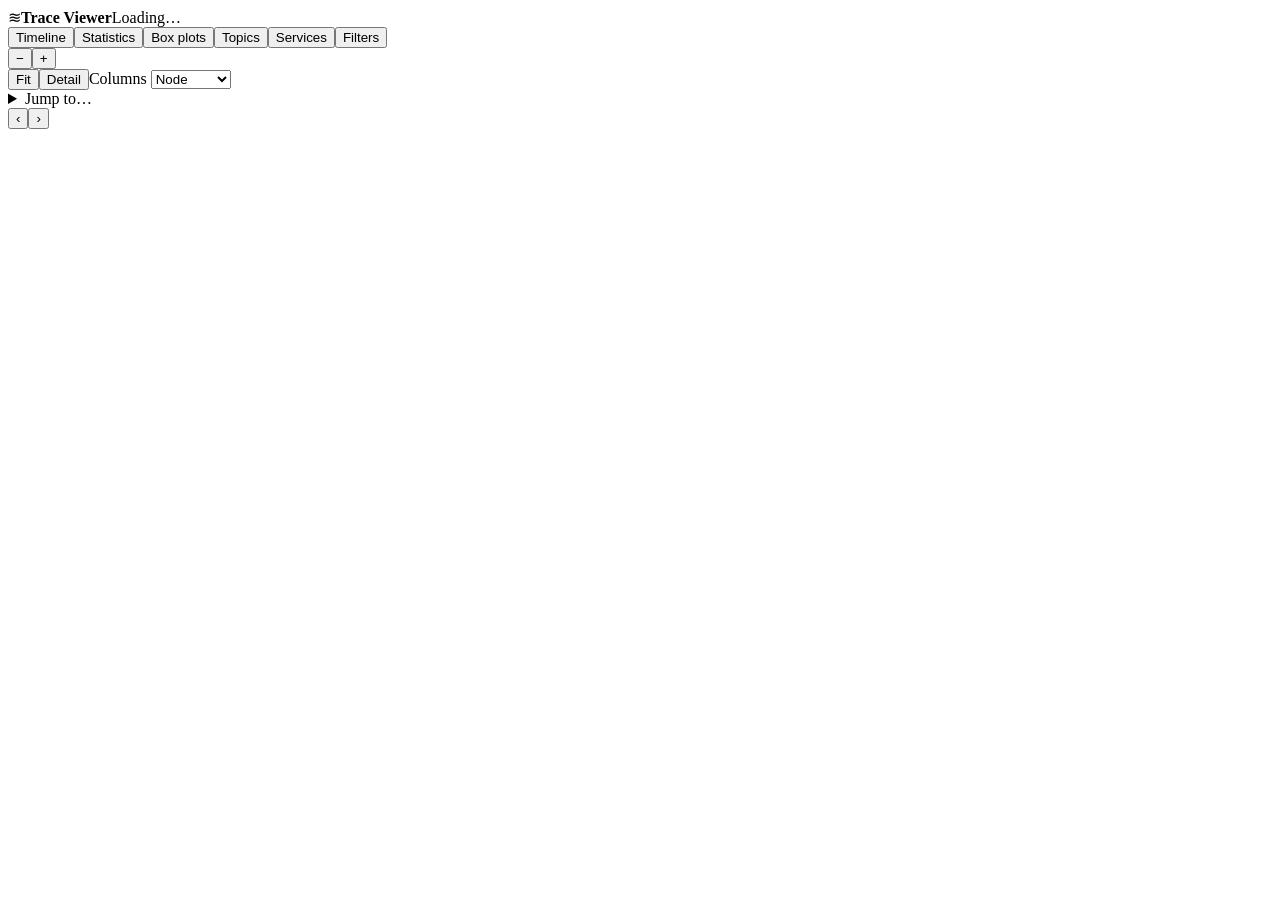
==== ros2_trace_viewer/static/index.html @ d6f1facc "add first prototype" ====
<!doctype html>
<html lang="en"><head><meta charset="UTF-8"><meta name="viewport" content="width=device-width,initial-scale=1"><title>ROS 2 Trace Viewer</title><link rel="stylesheet" href="/static/style.css"></head>
<body>
<header><div class="brand"><span class="brand-icon">≋</span><strong>Trace Viewer</strong><span id="trace-summary">Loading…</span></div><div class="header-actions"><span id="activity" role="status"></span></div></header>
<div id="error" role="alert" hidden></div>
<div class="workspace">

<main><div class="topbar"><nav aria-label="Views"><button class="tab active" id="timeline-tab">Timeline</button><button class="tab" id="statistics-tab">Statistics</button><button class="tab" id="boxplots-tab">Box plots</button><button class="tab" id="topics-tab">Topics</button><button class="tab" id="services-tab">Services</button><button class="tab" id="toggle-filters">Filters <span id="filter-count"></span></button></nav>
</div>
<section id="timeline-view" class="view"><div class="toolbar"><div class="zoom"><button id="zoom-out" title="Zoom out">−</button><span id="zoom-label"></span><button id="zoom-in" title="Zoom in">+</button></div><button id="fit">Fit</button><button id="reset-zoom" title="Fit the selected callback, or show individual callbacks">Detail</button><label class="group-control">Columns <select id="grouping" aria-label="Timeline grouping"><option value="node">Node</option><option value="process">Process</option><option value="thread">Thread</option><option value="topic">Topic</option><option value="service">Service</option><option value="cpu">CPU core</option></select></label>
<details class="jump-settings"><summary>Jump to…</summary><div><input id="jump-time" type="number" min="0" step="any" placeholder="Seconds" aria-label="Jump to seconds"><button id="jump">Go</button></div></details>
<span id="publish-legend" class="publish-legend" title="Publish ticks appear when callback bars are at least 12 pixels tall. Hover or click for node and topic." hidden>─ Publish (zoom in)</span><div class="lane-nav"><button id="lanes-prev" title="Previous columns">‹</button><span id="lane-page"></span><button id="lanes-next" title="Next columns">›</button></div></div>
<div id="timeline-message" class="message" hidden></div><div class="timeline-layout"><div id="timeline-panel"><div id="lane-head"></div><div id="timeline-scroll"><canvas id="timeline" aria-label="Vertical callback timeline"></canvas><div id="spacer"></div></div></div><canvas id="overview" title="Drag to navigate the recording" aria-label="Trace navigation"></canvas></div><div class="footer"><span id="viewport-label"></span></div></section>
<section id="statistics-view" class="view" hidden><div class="stats-tools"><label>Compare <select id="stats-level"><option value="callback">Callbacks</option><option value="node">Nodes</option><option value="process">Processes</option></select></label><label class="check-label"><input type="checkbox" id="detailed-metrics"> Detailed metrics</label></div>
<div id="stats-summary"></div><div class="table-scroll"><table id="stats-table"><thead></thead><tbody></tbody></table></div><div class="pagination"><button id="stats-prev">‹</button><span id="stats-page"></span><button id="stats-next">›</button></div>
<details id="extra-charts"><summary>Duration charts</summary><div class="charts"><figure><figcaption>Duration distribution</figcaption><canvas id="histogram" aria-label="Callback duration distribution"></canvas></figure><figure><figcaption>Duration over time</figcaption><canvas id="duration-chart" aria-label="Callback durations over time"></canvas></figure><figure class="wide"><figcaption>Longest accumulated duration</figcaption><div id="top-callbacks"></div></figure></div></details>
<details class="explanation"><summary>How are these values calculated?</summary><p>Durations are summed across full executions inside the selected interval. Share compares that sum with all selected callback durations. Overlapping callbacks can run simultaneously; these values describe wall-clock callback durations, not CPU use. Boundary-crossing executions are excluded from aggregates.</p></details></section>
<section id="boxplots-view" class="view" hidden>
<div class="boxplot-toolbar"><div class="zoom"><button id="boxplot-zoom-out" title="Zoom out">−</button><span id="boxplot-zoom-label">100%</span><button id="boxplot-zoom-in" title="Widen box plots">+</button></div><button id="boxplot-fit">Fit</button><label>Sort <select id="boxplot-sort"><option value="median_ns">Median</option><option value="max_ns">Maximum</option><option value="total_ns">Total duration</option><option value="name">Name</option></select></label><label>Scale <select id="boxplot-scale"><option value="linear">Linear</option><option value="log">Logarithmic</option></select></label><span class="boxplot-legend" title="Box: 25th–75th percentiles. Line: median. Whiskers: observed values within 1.5 IQR. Dots: outliers. Logarithmic scale uses log(1 + duration in ns), including zero.">Box 25–75% · line median · dots outliers</span></div>
<div id="boxplot-summary" class="boxplot-summary" role="status"></div><input id="boxplot-pan" class="boxplot-pan" type="range" min="0" max="1000" value="0" aria-label="Box plot horizontal position" title="Pan the duration axis. You can also drag a plot." hidden>
<div class="boxplot-scroll"><div id="boxplot-axis-row" class="boxplot-axis"><span>Duration</span><canvas id="boxplot-axis" aria-label="Shared callback duration axis"></canvas></div><div id="boxplot-rows"></div><p id="boxplot-empty" class="muted" hidden>No callbacks in this selection.</p></div>
<div class="pagination"><button id="boxplot-prev" aria-label="Previous callbacks">‹</button><span id="boxplot-page"></span><button id="boxplot-next" aria-label="Next callbacks">›</button></div>
</section>
<section id="topics-view" class="view" hidden><div class="resource-toolbar"><span id="topics-summary"></span><button id="topics-timeline">Timeline</button></div><div class="table-scroll topics-scroll"><table id="topics-table"><thead><tr><th>Topic</th><th>Publishes</th><th>Receives</th><th>Rate</th><th title="Recorded same-topic endpoints; individual delivery and QoS compatibility are not verified.">Publishers</th><th title="Recorded same-topic endpoints; individual delivery and QoS compatibility are not verified.">Subscribers</th></tr></thead><tbody></tbody></table></div><div class="pagination"><button id="topics-prev" aria-label="Previous topics">‹</button><span id="topics-page"></span><button id="topics-next" aria-label="Next topics">›</button></div></section>
<section id="services-view" class="view" hidden><div class="resource-toolbar"><span id="services-summary"></span><button id="services-timeline">Timeline</button></div><div class="table-scroll topics-scroll"><table id="services-table"><thead><tr><th>Service</th><th title="Recorded server callback executions">Callbacks</th><th>Mean duration</th><th>Total duration</th><th>Servers</th><th>Clients</th></tr></thead><tbody></tbody></table></div><div class="pagination"><button id="services-prev" aria-label="Previous services">‹</button><span id="services-page"></span><button id="services-next" aria-label="Next services">›</button></div></section>
<section id="filters-view" class="view" hidden>
<div class="filter-toolbar"><input id="search" type="search" placeholder="Search callbacks…" aria-label="Search callbacks"><button id="select-all">All</button><button id="clear">None</button></div>
<div class="filter-modes" role="group" aria-label="Filter category"><button id="filter-callbacks" class="active">Callbacks</button><button id="filter-topics">Topics</button><button id="filter-services">Services</button><button id="filter-options">Options</button></div>
<div class="filter-grid"><div id="callback-filter-tree" class="callback-card"><div id="tree" class="tree" aria-label="Callback filters"></div></div>
<div id="topic-filter-panel" class="resource-filter" hidden><label class="check-label resource-columns"><input id="topic-columns" type="checkbox"> Topic columns</label><div id="topics" class="resource-choices"></div></div>
<div id="service-filter-panel" class="resource-filter" hidden><label class="check-label resource-columns"><input id="service-columns" type="checkbox"> Service columns</label><div id="services" class="resource-choices"></div></div>
<div id="filter-options-panel" class="filter-right" hidden><div class="filter-card"><h2>Time range</h2><div id="interval-settings"><div class="pair"><label>Start (seconds)<input id="range-start" type="number" min="0" step="any" value="0"></label><label>End (seconds)<input id="range-end" type="number" min="0" step="any"></label></div><div class="actions"><button id="visible-range">Use timeline range</button><button id="full-range">Entire recording</button></div><span id="interval-label" hidden></span></div><h2 class="spaced-heading">Duration</h2><div class="pair"><label>Minimum (ms)<input id="min-duration" type="number" min="0" step="any" placeholder="Any"></label><label>Maximum (ms)<input id="max-duration" type="number" min="0" step="any" placeholder="Any"></label></div></div>
<div class="filter-card"><h2>Callback type</h2><div id="types" class="choice-list"></div></div><div class="filter-card"><h2>Threads</h2><div id="threads" class="choice-list"></div></div><div id="cpu-filter-card" class="filter-card"><h2>CPU cores</h2><div id="cpus" class="choice-list"></div><p id="cpu-note" class="muted note"></p></div></div></div>
<div class="filter-page-actions"><button id="reset-filters">Reset all</button><div><button id="close-filters">Cancel</button><button id="apply-filters" class="primary">Apply filters</button></div></div></section>
</main>
<aside id="details" hidden><div class="drawer-heading"><h2>Callback</h2><button id="close-details" aria-label="Close callback details">×</button></div><div id="selection"></div><div id="capabilities" hidden></div></aside>
</div><div id="tooltip" role="tooltip" hidden></div><script type="module" src="/static/app.js"></script></body></html>
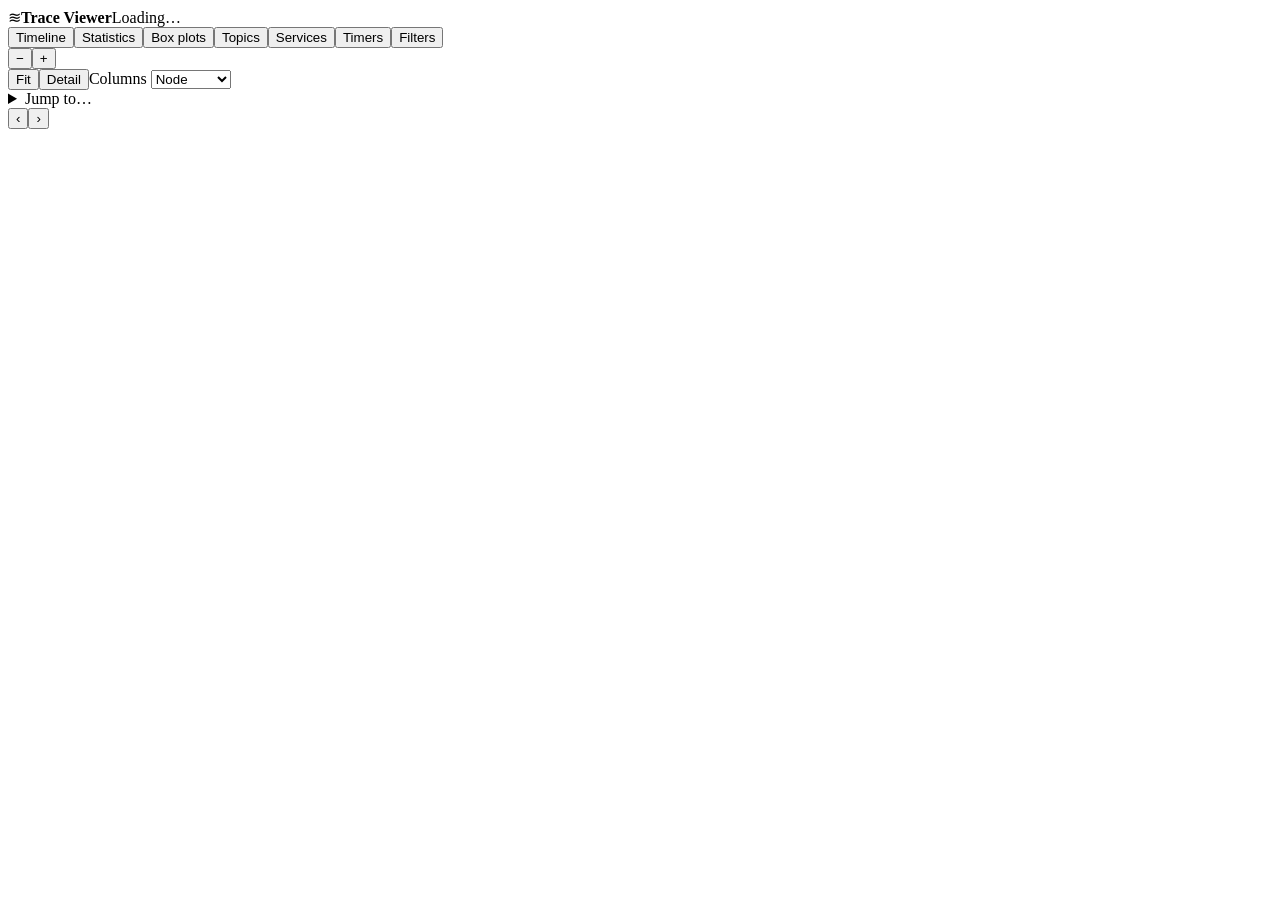
==== commit 9b370162: "feat: unify callback labels and add a Timers view Use node and optional topic or service names above" ====
--- a/ros2_trace_viewer/static/index.html
+++ b/ros2_trace_viewer/static/index.html
@@ -5,7 +5,7 @@
 <div id="error" role="alert" hidden></div>
 <div class="workspace">
 
-<main><div class="topbar"><nav aria-label="Views"><button class="tab active" id="timeline-tab">Timeline</button><button class="tab" id="statistics-tab">Statistics</button><button class="tab" id="boxplots-tab">Box plots</button><button class="tab" id="topics-tab">Topics</button><button class="tab" id="services-tab">Services</button><button class="tab" id="toggle-filters">Filters <span id="filter-count"></span></button></nav>
+<main><div class="topbar"><nav aria-label="Views"><button class="tab active" id="timeline-tab">Timeline</button><button class="tab" id="statistics-tab">Statistics</button><button class="tab" id="boxplots-tab">Box plots</button><button class="tab" id="topics-tab">Topics</button><button class="tab" id="services-tab">Services</button><button class="tab" id="timers-tab">Timers</button><button class="tab" id="toggle-filters">Filters <span id="filter-count"></span></button></nav>
 </div>
 <section id="timeline-view" class="view"><div class="toolbar"><div class="zoom"><button id="zoom-out" title="Zoom out">−</button><span id="zoom-label"></span><button id="zoom-in" title="Zoom in">+</button></div><button id="fit">Fit</button><button id="reset-zoom" title="Fit the selected callback, or show individual callbacks">Detail</button><label class="group-control">Columns <select id="grouping" aria-label="Timeline grouping"><option value="node">Node</option><option value="process">Process</option><option value="thread">Thread</option><option value="topic">Topic</option><option value="service">Service</option><option value="cpu">CPU core</option></select></label>
 <details class="jump-settings"><summary>Jump to…</summary><div><input id="jump-time" type="number" min="0" step="any" placeholder="Seconds" aria-label="Jump to seconds"><button id="jump">Go</button></div></details>
@@ -23,12 +23,13 @@
 </section>
 <section id="topics-view" class="view" hidden><div class="resource-toolbar"><span id="topics-summary"></span><button id="topics-timeline">Timeline</button></div><div class="table-scroll topics-scroll"><table id="topics-table"><thead><tr><th>Topic</th><th>Publishes</th><th>Receives</th><th>Rate</th><th title="Recorded same-topic endpoints; individual delivery and QoS compatibility are not verified.">Publishers</th><th title="Recorded same-topic endpoints; individual delivery and QoS compatibility are not verified.">Subscribers</th></tr></thead><tbody></tbody></table></div><div class="pagination"><button id="topics-prev" aria-label="Previous topics">‹</button><span id="topics-page"></span><button id="topics-next" aria-label="Next topics">›</button></div></section>
 <section id="services-view" class="view" hidden><div class="resource-toolbar"><span id="services-summary"></span><button id="services-timeline">Timeline</button></div><div class="table-scroll topics-scroll"><table id="services-table"><thead><tr><th>Service</th><th title="Recorded server callback executions">Callbacks</th><th>Mean duration</th><th>Total duration</th><th>Servers</th><th>Clients</th></tr></thead><tbody></tbody></table></div><div class="pagination"><button id="services-prev" aria-label="Previous services">‹</button><span id="services-page"></span><button id="services-next" aria-label="Next services">›</button></div></section>
+<section id="timers-view" class="view" hidden><div class="resource-toolbar"><span id="timers-summary"></span><label>Sort <select id="timers-sort"><option value="total_ns">Total duration</option><option value="count">Executions</option><option value="mean_ns">Mean duration</option><option value="name">Node</option></select></label></div><div class="table-scroll timers-scroll"><table id="timers-table"><thead><tr><th>Timer</th><th title="Period from recorded timer initialization">Period</th><th>Executions</th><th>Mean duration</th><th>Total duration</th></tr></thead><tbody></tbody></table></div><div class="pagination"><button id="timers-prev" aria-label="Previous timers">‹</button><span id="timers-page"></span><button id="timers-next" aria-label="Next timers">›</button></div></section>
 <section id="filters-view" class="view" hidden>
 <div class="filter-toolbar"><input id="search" type="search" placeholder="Search callbacks…" aria-label="Search callbacks"><button id="select-all">All</button><button id="clear">None</button></div>
 <div class="filter-modes" role="group" aria-label="Filter category"><button id="filter-callbacks" class="active">Callbacks</button><button id="filter-topics">Topics</button><button id="filter-services">Services</button><button id="filter-options">Options</button></div>
 <div class="filter-grid"><div id="callback-filter-tree" class="callback-card"><div id="tree" class="tree" aria-label="Callback filters"></div></div>
 <div id="topic-filter-panel" class="resource-filter" hidden><label class="check-label resource-columns"><input id="topic-columns" type="checkbox"> Topic columns</label><div id="topics" class="resource-choices"></div></div>
-<div id="service-filter-panel" class="resource-filter" hidden><label class="check-label resource-columns"><input id="service-columns" type="checkbox"> Service columns</label><div id="services" class="resource-choices"></div></div>
+<div id="service-filter-panel" class="resource-filter" hidden><div class="resource-settings"><label class="check-label resource-columns"><input id="service-columns" type="checkbox"> Service columns</label><label class="check-label resource-columns" title="Hide parameter and type-description services under every namespace."><input id="hide-default-services" type="checkbox"> Hide default services</label></div><div id="services" class="resource-choices"></div></div>
 <div id="filter-options-panel" class="filter-right" hidden><div class="filter-card"><h2>Time range</h2><div id="interval-settings"><div class="pair"><label>Start (seconds)<input id="range-start" type="number" min="0" step="any" value="0"></label><label>End (seconds)<input id="range-end" type="number" min="0" step="any"></label></div><div class="actions"><button id="visible-range">Use timeline range</button><button id="full-range">Entire recording</button></div><span id="interval-label" hidden></span></div><h2 class="spaced-heading">Duration</h2><div class="pair"><label>Minimum (ms)<input id="min-duration" type="number" min="0" step="any" placeholder="Any"></label><label>Maximum (ms)<input id="max-duration" type="number" min="0" step="any" placeholder="Any"></label></div></div>
 <div class="filter-card"><h2>Callback type</h2><div id="types" class="choice-list"></div></div><div class="filter-card"><h2>Threads</h2><div id="threads" class="choice-list"></div></div><div id="cpu-filter-card" class="filter-card"><h2>CPU cores</h2><div id="cpus" class="choice-list"></div><p id="cpu-note" class="muted note"></p></div></div></div>
 <div class="filter-page-actions"><button id="reset-filters">Reset all</button><div><button id="close-filters">Cancel</button><button id="apply-filters" class="primary">Apply filters</button></div></div></section>
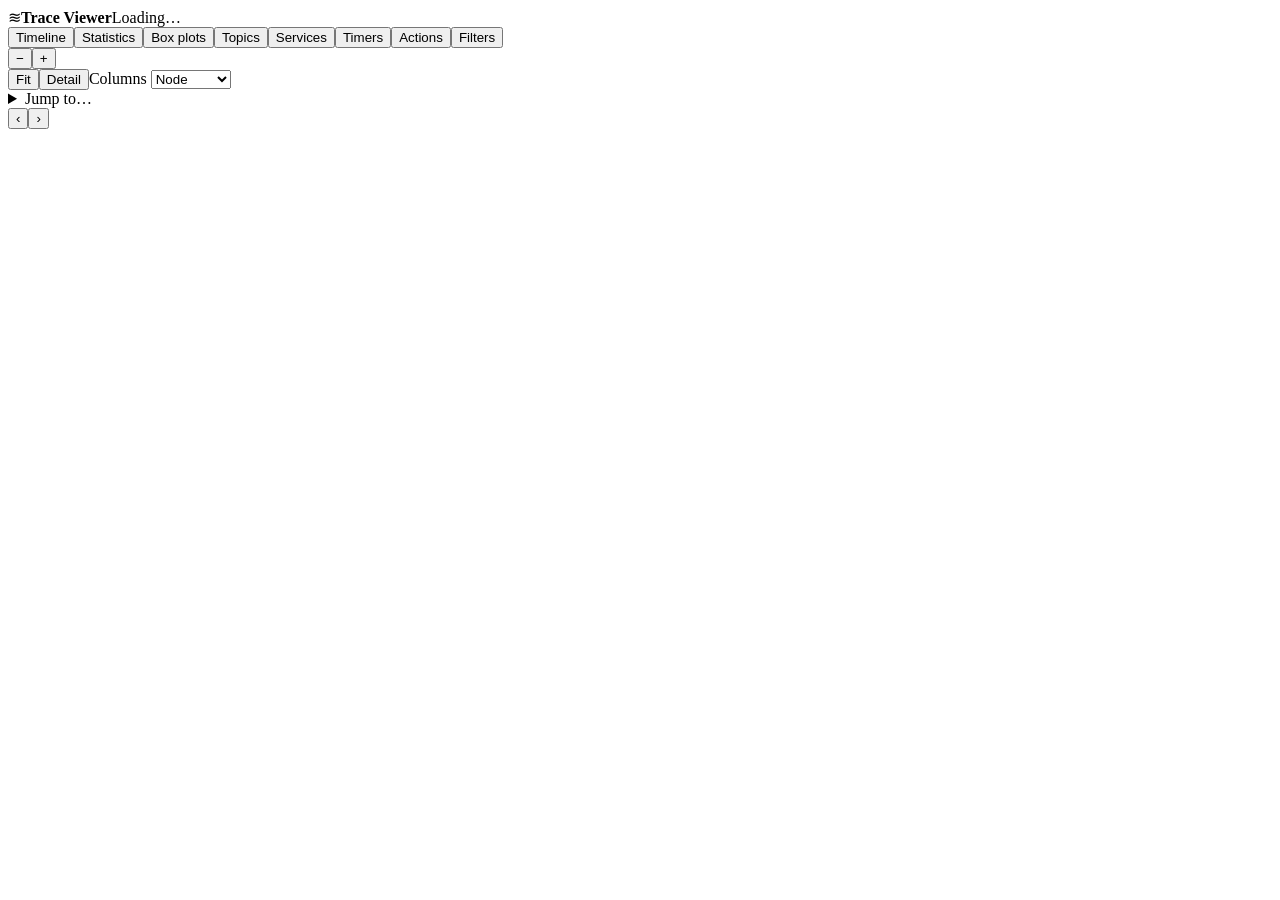
==== commit dfc8a1f3: "feat: add action transport discovery and an Actions view Group standard action services and feedback" ====
--- a/ros2_trace_viewer/static/index.html
+++ b/ros2_trace_viewer/static/index.html
@@ -5,7 +5,7 @@
 <div id="error" role="alert" hidden></div>
 <div class="workspace">
 
-<main><div class="topbar"><nav aria-label="Views"><button class="tab active" id="timeline-tab">Timeline</button><button class="tab" id="statistics-tab">Statistics</button><button class="tab" id="boxplots-tab">Box plots</button><button class="tab" id="topics-tab">Topics</button><button class="tab" id="services-tab">Services</button><button class="tab" id="timers-tab">Timers</button><button class="tab" id="toggle-filters">Filters <span id="filter-count"></span></button></nav>
+<main><div class="topbar"><nav aria-label="Views"><button class="tab active" id="timeline-tab">Timeline</button><button class="tab" id="statistics-tab">Statistics</button><button class="tab" id="boxplots-tab">Box plots</button><button class="tab" id="topics-tab">Topics</button><button class="tab" id="services-tab">Services</button><button class="tab" id="timers-tab">Timers</button><button class="tab" id="actions-tab">Actions</button><button class="tab" id="toggle-filters">Filters <span id="filter-count"></span></button></nav>
 </div>
 <section id="timeline-view" class="view"><div class="toolbar"><div class="zoom"><button id="zoom-out" title="Zoom out">−</button><span id="zoom-label"></span><button id="zoom-in" title="Zoom in">+</button></div><button id="fit">Fit</button><button id="reset-zoom" title="Fit the selected callback, or show individual callbacks">Detail</button><label class="group-control">Columns <select id="grouping" aria-label="Timeline grouping"><option value="node">Node</option><option value="process">Process</option><option value="thread">Thread</option><option value="topic">Topic</option><option value="service">Service</option><option value="cpu">CPU core</option></select></label>
 <details class="jump-settings"><summary>Jump to…</summary><div><input id="jump-time" type="number" min="0" step="any" placeholder="Seconds" aria-label="Jump to seconds"><button id="jump">Go</button></div></details>
@@ -24,6 +24,7 @@
 <section id="topics-view" class="view" hidden><div class="resource-toolbar"><span id="topics-summary"></span><button id="topics-timeline">Timeline</button></div><div class="table-scroll topics-scroll"><table id="topics-table"><thead><tr><th>Topic</th><th>Publishes</th><th>Receives</th><th>Rate</th><th title="Recorded same-topic endpoints; individual delivery and QoS compatibility are not verified.">Publishers</th><th title="Recorded same-topic endpoints; individual delivery and QoS compatibility are not verified.">Subscribers</th></tr></thead><tbody></tbody></table></div><div class="pagination"><button id="topics-prev" aria-label="Previous topics">‹</button><span id="topics-page"></span><button id="topics-next" aria-label="Next topics">›</button></div></section>
 <section id="services-view" class="view" hidden><div class="resource-toolbar"><span id="services-summary"></span><button id="services-timeline">Timeline</button></div><div class="table-scroll topics-scroll"><table id="services-table"><thead><tr><th>Service</th><th title="Recorded server callback executions">Callbacks</th><th>Mean duration</th><th>Total duration</th><th>Servers</th><th>Clients</th></tr></thead><tbody></tbody></table></div><div class="pagination"><button id="services-prev" aria-label="Previous services">‹</button><span id="services-page"></span><button id="services-next" aria-label="Next services">›</button></div></section>
 <section id="timers-view" class="view" hidden><div class="resource-toolbar"><span id="timers-summary"></span><label>Sort <select id="timers-sort"><option value="total_ns">Total duration</option><option value="count">Executions</option><option value="mean_ns">Mean duration</option><option value="name">Node</option></select></label></div><div class="table-scroll timers-scroll"><table id="timers-table"><thead><tr><th>Timer</th><th title="Period from recorded timer initialization">Period</th><th>Executions</th><th>Mean duration</th><th>Total duration</th></tr></thead><tbody></tbody></table></div><div class="pagination"><button id="timers-prev" aria-label="Previous timers">‹</button><span id="timers-page"></span><button id="timers-next" aria-label="Next timers">›</button></div></section>
+<section id="actions-view" class="view" hidden><div class="resource-toolbar"><span id="actions-summary"></span><span class="transport-badge" title="Grouped by standard /_action/ endpoint names. Goal IDs, outcomes and goal timing are not recorded.">Transport only</span></div><div class="table-scroll topics-scroll"><table id="actions-table"><thead><tr><th>Action</th><th>Feedback</th><th>Status</th><th>Servers</th><th>Clients</th></tr></thead><tbody></tbody></table></div><div class="pagination"><button id="actions-prev" aria-label="Previous actions">‹</button><span id="actions-page"></span><button id="actions-next" aria-label="Next actions">›</button></div></section>
 <section id="filters-view" class="view" hidden>
 <div class="filter-toolbar"><input id="search" type="search" placeholder="Search callbacks…" aria-label="Search callbacks"><button id="select-all">All</button><button id="clear">None</button></div>
 <div class="filter-modes" role="group" aria-label="Filter category"><button id="filter-callbacks" class="active">Callbacks</button><button id="filter-topics">Topics</button><button id="filter-services">Services</button><button id="filter-options">Options</button></div>
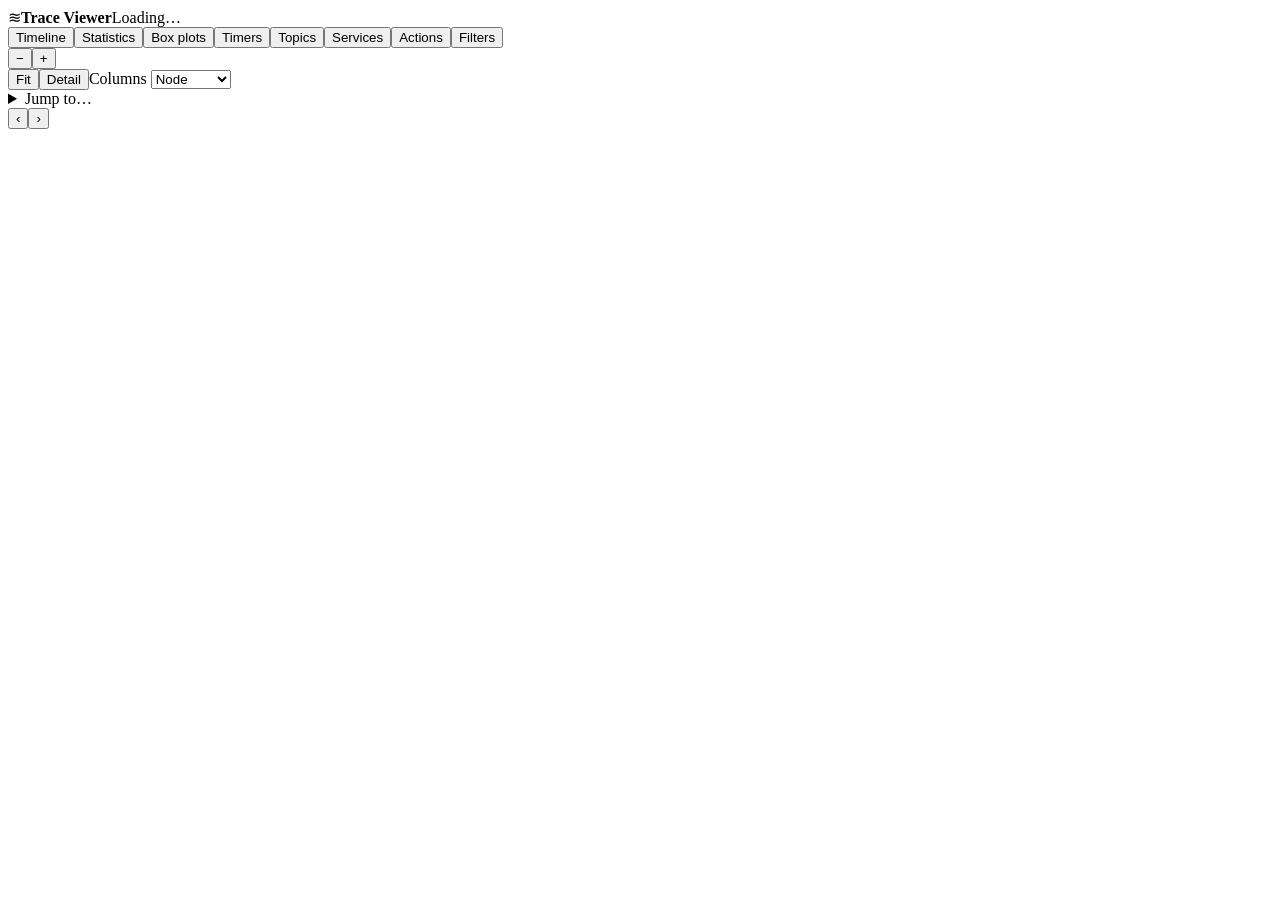
==== commit 8f451bf3: "feat: add action timelines and dedicated action filters Index callback/action associations and show " ====
--- a/ros2_trace_viewer/static/index.html
+++ b/ros2_trace_viewer/static/index.html
@@ -5,9 +5,9 @@
 <div id="error" role="alert" hidden></div>
 <div class="workspace">
 
-<main><div class="topbar"><nav aria-label="Views"><button class="tab active" id="timeline-tab">Timeline</button><button class="tab" id="statistics-tab">Statistics</button><button class="tab" id="boxplots-tab">Box plots</button><button class="tab" id="topics-tab">Topics</button><button class="tab" id="services-tab">Services</button><button class="tab" id="timers-tab">Timers</button><button class="tab" id="actions-tab">Actions</button><button class="tab" id="toggle-filters">Filters <span id="filter-count"></span></button></nav>
+<main><div class="topbar"><nav aria-label="Views"><button class="tab active" id="timeline-tab">Timeline</button><button class="tab" id="statistics-tab">Statistics</button><button class="tab" id="boxplots-tab">Box plots</button><button class="tab" id="timers-tab">Timers</button><button class="tab" id="topics-tab">Topics</button><button class="tab" id="services-tab">Services</button><button class="tab" id="actions-tab">Actions</button><button class="tab" id="toggle-filters">Filters <span id="filter-count"></span></button></nav>
 </div>
-<section id="timeline-view" class="view"><div class="toolbar"><div class="zoom"><button id="zoom-out" title="Zoom out">−</button><span id="zoom-label"></span><button id="zoom-in" title="Zoom in">+</button></div><button id="fit">Fit</button><button id="reset-zoom" title="Fit the selected callback, or show individual callbacks">Detail</button><label class="group-control">Columns <select id="grouping" aria-label="Timeline grouping"><option value="node">Node</option><option value="process">Process</option><option value="thread">Thread</option><option value="topic">Topic</option><option value="service">Service</option><option value="cpu">CPU core</option></select></label>
+<section id="timeline-view" class="view"><div class="toolbar"><div class="zoom"><button id="zoom-out" title="Zoom out">−</button><span id="zoom-label"></span><button id="zoom-in" title="Zoom in">+</button></div><button id="fit">Fit</button><button id="reset-zoom" title="Fit the selected callback, or show individual callbacks">Detail</button><label class="group-control">Columns <select id="grouping" aria-label="Timeline grouping"><option value="node">Node</option><option value="process">Process</option><option value="thread">Thread</option><option value="topic">Topic</option><option value="service">Service</option><option value="action">Action</option><option value="cpu">CPU core</option></select></label>
 <details class="jump-settings"><summary>Jump to…</summary><div><input id="jump-time" type="number" min="0" step="any" placeholder="Seconds" aria-label="Jump to seconds"><button id="jump">Go</button></div></details>
 <span id="publish-legend" class="publish-legend" title="Publish ticks appear when callback bars are at least 12 pixels tall. Hover or click for node and topic." hidden>─ Publish (zoom in)</span><div class="lane-nav"><button id="lanes-prev" title="Previous columns">‹</button><span id="lane-page"></span><button id="lanes-next" title="Next columns">›</button></div></div>
 <div id="timeline-message" class="message" hidden></div><div class="timeline-layout"><div id="timeline-panel"><div id="lane-head"></div><div id="timeline-scroll"><canvas id="timeline" aria-label="Vertical callback timeline"></canvas><div id="spacer"></div></div></div><canvas id="overview" title="Drag to navigate the recording" aria-label="Trace navigation"></canvas></div><div class="footer"><span id="viewport-label"></span></div></section>
@@ -24,13 +24,14 @@
 <section id="topics-view" class="view" hidden><div class="resource-toolbar"><span id="topics-summary"></span><button id="topics-timeline">Timeline</button></div><div class="table-scroll topics-scroll"><table id="topics-table"><thead><tr><th>Topic</th><th>Publishes</th><th>Receives</th><th>Rate</th><th title="Recorded same-topic endpoints; individual delivery and QoS compatibility are not verified.">Publishers</th><th title="Recorded same-topic endpoints; individual delivery and QoS compatibility are not verified.">Subscribers</th></tr></thead><tbody></tbody></table></div><div class="pagination"><button id="topics-prev" aria-label="Previous topics">‹</button><span id="topics-page"></span><button id="topics-next" aria-label="Next topics">›</button></div></section>
 <section id="services-view" class="view" hidden><div class="resource-toolbar"><span id="services-summary"></span><button id="services-timeline">Timeline</button></div><div class="table-scroll topics-scroll"><table id="services-table"><thead><tr><th>Service</th><th title="Recorded server callback executions">Callbacks</th><th>Mean duration</th><th>Total duration</th><th>Servers</th><th>Clients</th></tr></thead><tbody></tbody></table></div><div class="pagination"><button id="services-prev" aria-label="Previous services">‹</button><span id="services-page"></span><button id="services-next" aria-label="Next services">›</button></div></section>
 <section id="timers-view" class="view" hidden><div class="resource-toolbar"><span id="timers-summary"></span><label>Sort <select id="timers-sort"><option value="total_ns">Total duration</option><option value="count">Executions</option><option value="mean_ns">Mean duration</option><option value="name">Node</option></select></label></div><div class="table-scroll timers-scroll"><table id="timers-table"><thead><tr><th>Timer</th><th title="Period from recorded timer initialization">Period</th><th>Executions</th><th>Mean duration</th><th>Total duration</th></tr></thead><tbody></tbody></table></div><div class="pagination"><button id="timers-prev" aria-label="Previous timers">‹</button><span id="timers-page"></span><button id="timers-next" aria-label="Next timers">›</button></div></section>
-<section id="actions-view" class="view" hidden><div class="resource-toolbar"><span id="actions-summary"></span><span class="transport-badge" title="Grouped by standard /_action/ endpoint names. Goal IDs, outcomes and goal timing are not recorded.">Transport only</span></div><div class="table-scroll topics-scroll"><table id="actions-table"><thead><tr><th>Action</th><th>Feedback</th><th>Status</th><th>Servers</th><th>Clients</th></tr></thead><tbody></tbody></table></div><div class="pagination"><button id="actions-prev" aria-label="Previous actions">‹</button><span id="actions-page"></span><button id="actions-next" aria-label="Next actions">›</button></div></section>
+<section id="actions-view" class="view" hidden><div class="resource-toolbar"><span id="actions-summary"></span><button id="actions-timeline">Timeline</button></div><div class="table-scroll topics-scroll"><table id="actions-table"><thead><tr><th>Action</th><th>Feedback</th><th>Status</th><th>Servers</th><th>Clients</th></tr></thead><tbody></tbody></table></div><div class="pagination"><button id="actions-prev" aria-label="Previous actions">‹</button><span id="actions-page"></span><button id="actions-next" aria-label="Next actions">›</button></div></section>
 <section id="filters-view" class="view" hidden>
 <div class="filter-toolbar"><input id="search" type="search" placeholder="Search callbacks…" aria-label="Search callbacks"><button id="select-all">All</button><button id="clear">None</button></div>
-<div class="filter-modes" role="group" aria-label="Filter category"><button id="filter-callbacks" class="active">Callbacks</button><button id="filter-topics">Topics</button><button id="filter-services">Services</button><button id="filter-options">Options</button></div>
+<div class="filter-modes" role="group" aria-label="Filter category"><button id="filter-callbacks" class="active">Callbacks</button><button id="filter-topics">Topics</button><button id="filter-services">Services</button><button id="filter-actions">Actions</button><button id="filter-options">Options</button></div>
 <div class="filter-grid"><div id="callback-filter-tree" class="callback-card"><div id="tree" class="tree" aria-label="Callback filters"></div></div>
 <div id="topic-filter-panel" class="resource-filter" hidden><label class="check-label resource-columns"><input id="topic-columns" type="checkbox"> Topic columns</label><div id="topics" class="resource-choices"></div></div>
 <div id="service-filter-panel" class="resource-filter" hidden><div class="resource-settings"><label class="check-label resource-columns"><input id="service-columns" type="checkbox"> Service columns</label><label class="check-label resource-columns" title="Hide parameter and type-description services under every namespace."><input id="hide-default-services" type="checkbox"> Hide default services</label></div><div id="services" class="resource-choices"></div></div>
+<div id="action-filter-panel" class="resource-filter" hidden><label class="check-label resource-columns"><input id="action-columns" type="checkbox"> Action columns</label><div id="actions" class="resource-choices"></div></div>
 <div id="filter-options-panel" class="filter-right" hidden><div class="filter-card"><h2>Time range</h2><div id="interval-settings"><div class="pair"><label>Start (seconds)<input id="range-start" type="number" min="0" step="any" value="0"></label><label>End (seconds)<input id="range-end" type="number" min="0" step="any"></label></div><div class="actions"><button id="visible-range">Use timeline range</button><button id="full-range">Entire recording</button></div><span id="interval-label" hidden></span></div><h2 class="spaced-heading">Duration</h2><div class="pair"><label>Minimum (ms)<input id="min-duration" type="number" min="0" step="any" placeholder="Any"></label><label>Maximum (ms)<input id="max-duration" type="number" min="0" step="any" placeholder="Any"></label></div></div>
 <div class="filter-card"><h2>Callback type</h2><div id="types" class="choice-list"></div></div><div class="filter-card"><h2>Threads</h2><div id="threads" class="choice-list"></div></div><div id="cpu-filter-card" class="filter-card"><h2>CPU cores</h2><div id="cpus" class="choice-list"></div><p id="cpu-note" class="muted note"></p></div></div></div>
 <div class="filter-page-actions"><button id="reset-filters">Reset all</button><div><button id="close-filters">Cancel</button><button id="apply-filters" class="primary">Apply filters</button></div></div></section>
